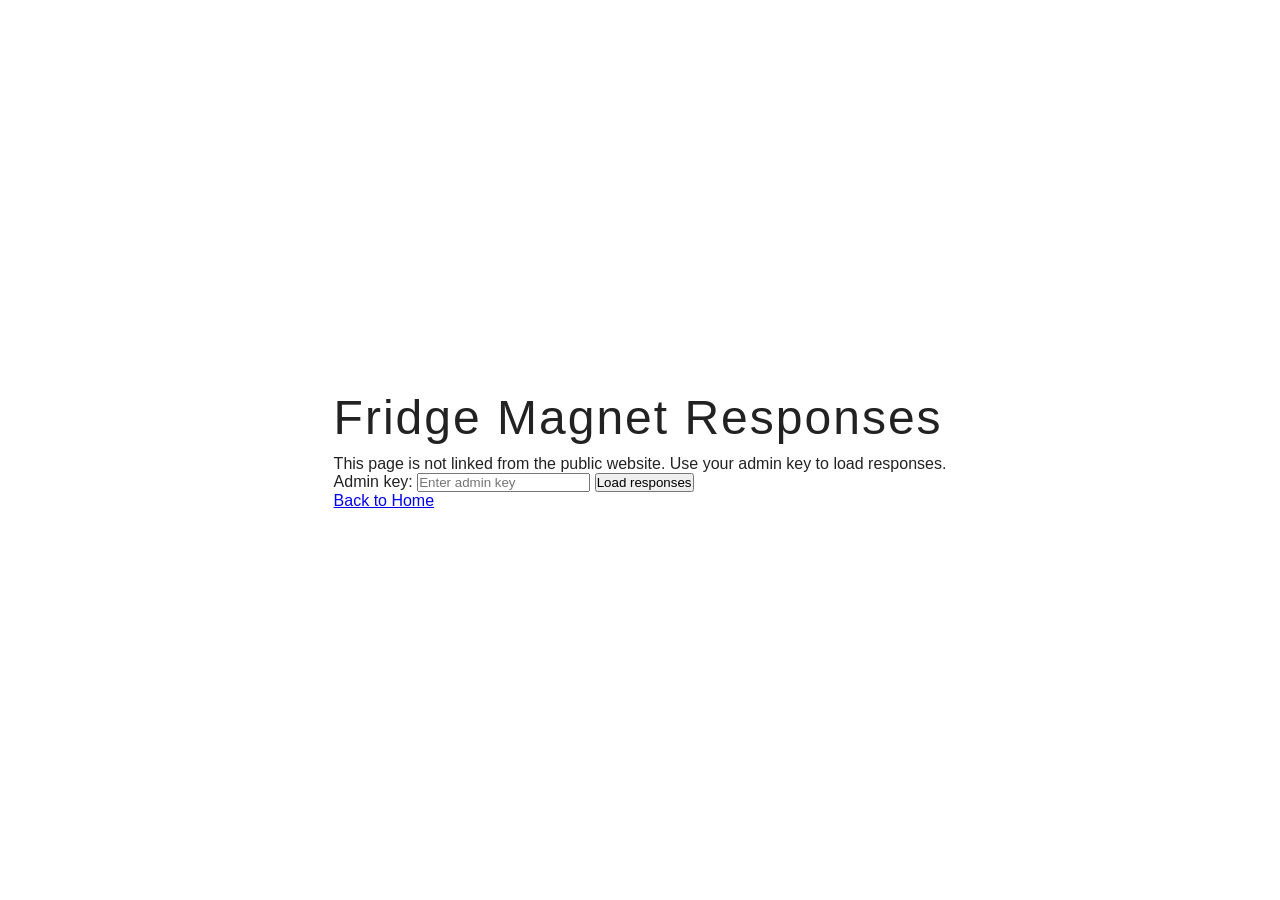
==== admin-responses.html @ bc61b3ec "Add files via upload" ====
<!DOCTYPE html>
<html lang="en">
<head>
    <meta charset="UTF-8">
    <meta name="viewport" content="width=device-width, initial-scale=1.0">
    <title>Fridge Magnet Responses | EriThreads</title>

    <link rel="stylesheet" href="style.css">
</head>
<body class="form-page">

    <main class="admin-container">
        <section class="form-section">
            <h1 class="admin-title">Fridge Magnet Responses</h1>
            <p class="admin-note">
                This page is not linked from the public website. Use your admin key to load responses.
            </p>

            <label class="text-label">
                Admin key:
                <input type="password" data-admin-key placeholder="Enter admin key">
            </label>

            <button type="button" class="submit-button" data-load-responses>
                Load responses
            </button>

            <p class="form-message" data-admin-message aria-live="polite"></p>
        </section>

        <section class="responses-panel" data-responses-panel></section>

        <a href="index.html" class="back-link">
            Back to Home
        </a>
    </main>

    <script src="form-config.js"></script>
    <script src="admin-responses.js"></script>
</body>
</html>
---- style.css ----
* {
    margin: 0;
    padding: 0;
    box-sizing: border-box;
}

body {
    font-family: "Segoe UI", Arial, sans-serif;
    background: #ffffff;
    color: #222;
    height: 100vh;

    display: flex;
    justify-content: center;
    align-items: center;
}

.container {
    text-align: center;
}

.logo {
    width: 320px;
    max-width: 70vw;
    margin-bottom: 25px;
}

h1 {
    font-size: 3rem;
    font-weight: 300;
    letter-spacing: 2px;
    margin-bottom: 10px;
}

.tagline {
    font-size: 1.1rem;
    color: #666;
    margin-bottom: 45px;
}

.coming-soon {
    font-size: 1.5rem;
    font-weight: 500;
    letter-spacing: 3px;
    color: #444;
}
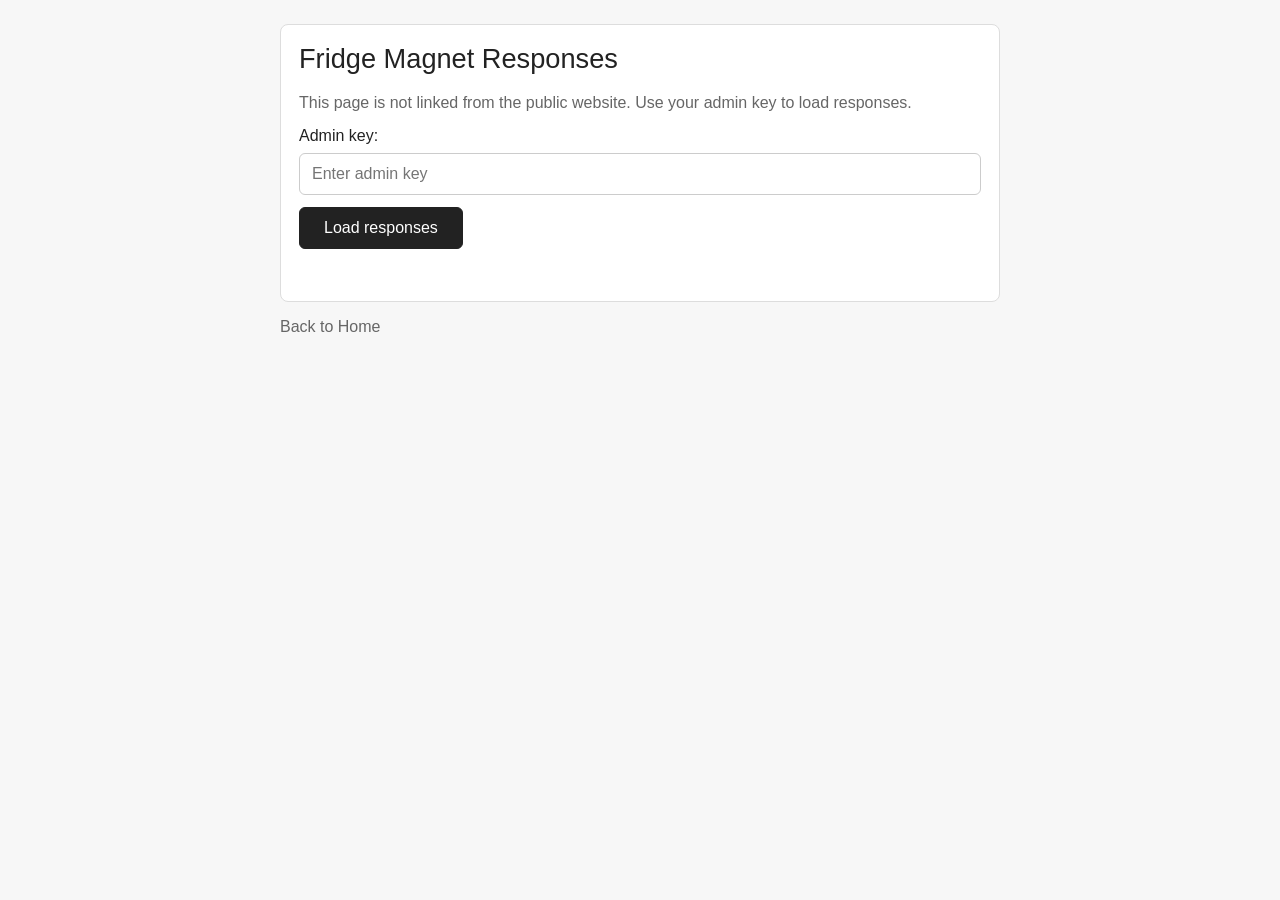
==== commit 6fab9ff3: "favicon" ====
--- a/admin-responses.html
+++ b/admin-responses.html
@@ -4,6 +4,7 @@
     <meta charset="UTF-8">
     <meta name="viewport" content="width=device-width, initial-scale=1.0">
     <title>Fridge Magnet Responses | EriThreads</title>
+    <link rel="icon" type="image/png" href="images/favicon.png">
 
     <link rel="stylesheet" href="style.css">
 </head>
@@ -30,7 +31,7 @@
 
         <section class="responses-panel" data-responses-panel></section>
 
-        <a href="index.html" class="back-link">
+        <a href="https://erithreads.com" class="back-link">
             Back to Home
         </a>
     </main>
--- a/style.css
+++ b/style.css
@@ -6,8 +6,9 @@
 
 body {
     font-family: "Segoe UI", Arial, sans-serif;
-    background: #ffffff;
+    background: #fff;
     color: #222;
+
     height: 100vh;
 
     display: flex;
@@ -16,13 +17,19 @@
 }
 
 .container {
-    text-align: center;
+    display: flex;
+    flex-direction: column;
+    align-items: center;
 }
 
 .logo {
     width: 320px;
-    max-width: 70vw;
-    margin-bottom: 25px;
+}
+
+
+.logo-wrapper {
+    position: relative;
+    display: inline-block;
 }
 
 h1 {
@@ -33,14 +40,403 @@
 }
 
 .tagline {
+    position: fixed;
+    top: 40px;
+    left: 50%;
+    transform: translateX(-50%);
+
+    font-size: 1.3rem;
+    color: #666;
+    letter-spacing: 0.5px;
+    white-space: nowrap;
+}
+
+.fridge-button {
+    position: fixed;
+    top: 86px;
+    left: 50%;
+    transform: translateX(-50%);
+
+    display: inline-flex;
+    align-items: center;
+    justify-content: center;
+
+    min-height: 42px;
+    padding: 0 18px;
+    border: 1px solid #222;
+    border-radius: 6px;
+
+    color: #222;
+    font-size: 0.95rem;
+    text-decoration: none;
+    white-space: nowrap;
+    background: #fff;
+}
+
+.fridge-button:hover,
+.fridge-button:focus {
+    background: #222;
+    color: #fff;
+}
+
+@media (max-width: 600px) {
+    .tagline {
+        font-size: 0.9rem;
+    }
+
+    .fridge-button {
+        top: 78px;
+        min-height: 38px;
+        font-size: 0.82rem;
+        padding: 0 14px;
+    }
+}
+
+.coming-soon {
+    margin-top: -70px;
+    white-space: nowrap;
+}
+
+.page-content {
+    gap: 14px;
+    text-align: center;
+}
+
+.page-logo {
+    width: 220px;
+}
+
+.page-title {
+    font-size: 1.6rem;
+    font-weight: 400;
+    letter-spacing: 0;
+}
+
+.back-link {
+    margin-top: 12px;
+    color: #666;
+    text-decoration: none;
+}
+
+.back-link:hover,
+.back-link:focus {
+    color: #222;
+    text-decoration: underline;
+}
+
+.form-page {
+    min-height: 100vh;
+    height: auto;
+    align-items: flex-start;
+    padding: 24px 16px 40px;
+    background: #f7f7f7;
+}
+
+.form-container,
+.admin-container {
+    width: 100%;
+    max-width: 720px;
+}
+
+.book-form {
+    display: flex;
+    flex-direction: column;
+    gap: 16px;
+    width: 100%;
+}
+
+.form-title {
+    padding: 22px 18px;
+    border-top: 8px solid #222;
+    border-radius: 8px;
+    background: #fff;
+    font-size: 1.7rem;
+    font-weight: 400;
+    letter-spacing: 0;
+    line-height: 1.25;
+}
+
+.form-section {
+    display: flex;
+    flex-direction: column;
+    gap: 12px;
+    padding: 18px;
+    border: 1px solid #ddd;
+    border-radius: 8px;
+    background: #fff;
+}
+
+.form-section h2 {
+    font-size: 1.05rem;
+    font-weight: 500;
+    line-height: 1.3;
+}
+
+.option-row {
+    display: flex;
+    align-items: flex-start;
+    gap: 12px;
+    width: 100%;
+    font-size: 1rem;
+    cursor: pointer;
+}
+
+.option-row input {
+    width: 18px;
+    height: 18px;
+    margin-top: 2px;
+    flex: 0 0 auto;
+}
+
+.option-text {
+    display: flex;
+    flex-direction: column;
+    gap: 2px;
+    line-height: 1.35;
+}
+
+.option-transliteration {
+    color: #444;
+}
+
+textarea {
+    width: 100%;
+    min-height: 110px;
+    padding: 12px;
+    border: 1px solid #ccc;
+    border-radius: 6px;
+    font: inherit;
+    resize: vertical;
+}
+
+.search-input,
+.text-label input {
+    width: 100%;
+    min-height: 42px;
+    padding: 10px 12px;
+    border: 1px solid #ccc;
+    border-radius: 6px;
+    font: inherit;
+}
+
+.search-results {
+    display: flex;
+    flex-wrap: wrap;
+    gap: 8px;
+}
+
+.search-result-button {
+    min-height: 34px;
+    padding: 0 12px;
+    border: 1px solid #ccc;
+    border-radius: 999px;
+    background: #fff;
+    color: #222;
+    font: inherit;
+    font-size: 0.92rem;
+    cursor: pointer;
+}
+
+.search-result-button:hover,
+.search-result-button:focus {
+    border-color: #222;
+}
+
+.empty-state {
+    color: #666;
+    font-size: 0.95rem;
+}
+
+.options-list {
+    display: flex;
+    flex-direction: column;
+    gap: 12px;
+}
+
+.book-category-toggle {
+    display: flex;
+    align-items: center;
+    justify-content: space-between;
+    width: 100%;
+    min-height: 42px;
+    padding: 0;
+    border: 0;
+    background: transparent;
+    color: #222;
+    font: inherit;
+    font-size: 1.05rem;
+    font-weight: 500;
+    text-align: left;
+    cursor: pointer;
+}
+
+.book-category-icon {
+    position: relative;
+    width: 28px;
+    height: 28px;
+    flex: 0 0 28px;
+    border: 1px solid #222;
+    border-radius: 50%;
+    transition: transform 0.2s ease;
+}
+
+.book-category-icon::before {
+    content: "";
+    position: absolute;
+    top: 8px;
+    left: 8px;
+    width: 9px;
+    height: 9px;
+    border-right: 2px solid #222;
+    border-bottom: 2px solid #222;
+    border-radius: 1px;
+    transform: rotate(45deg);
+}
+
+.book-category .options-list {
+    display: none;
+}
+
+.book-category.is-open .options-list {
+    display: flex;
+}
+
+.book-category.is-open .book-category-icon {
+    transform: rotate(180deg);
+}
+
+.text-label {
+    display: flex;
+    flex-direction: column;
+    gap: 8px;
+    font-size: 1rem;
+}
+
+.submit-button {
+    align-self: flex-start;
+    min-height: 42px;
+    padding: 0 24px;
+    border: 1px solid #222;
+    border-radius: 6px;
+    background: #222;
+    color: #fff;
+    font: inherit;
+    cursor: pointer;
+}
+
+.submit-button:hover,
+.submit-button:focus {
+    background: #000;
+}
+
+.form-container .back-link {
+    display: inline-block;
+    margin-top: 20px;
+}
+
+.hidden-submit-form,
+.hidden-submit-frame {
+    display: none;
+}
+
+.form-message {
+    display: flex;
+    align-items: center;
+    gap: 8px;
+    min-height: 22px;
+    color: #666;
+}
+
+.form-message[data-type="pending"]::before {
+    content: "";
+    width: 16px;
+    height: 16px;
+    border: 2px solid #ccc;
+    border-top-color: #222;
+    border-radius: 50%;
+    animation: spin 0.7s linear infinite;
+}
+
+.form-message[data-type="success"] {
+    color: #126b33;
+}
+
+.form-message[data-type="error"] {
+    color: #b00020;
+}
+
+@keyframes spin {
+    to {
+        transform: rotate(360deg);
+    }
+}
+
+.admin-title {
+    margin-bottom: 4px;
+    font-size: 1.7rem;
+    font-weight: 400;
+    letter-spacing: 0;
+}
+
+.admin-note {
+    color: #666;
+    line-height: 1.5;
+}
+
+.responses-panel {
+    display: flex;
+    flex-direction: column;
+    gap: 14px;
+    margin-top: 16px;
+}
+
+.response-card {
+    padding: 18px;
+    border: 1px solid #ddd;
+    border-radius: 8px;
+    background: #fff;
+}
+
+.response-card h2 {
+    margin-bottom: 12px;
     font-size: 1.1rem;
-    color: #666;
-    margin-bottom: 45px;
-}
-
-.coming-soon {
-    font-size: 1.5rem;
     font-weight: 500;
-    letter-spacing: 3px;
-    color: #444;
-}
+}
+
+.response-card dl {
+    display: grid;
+    grid-template-columns: minmax(120px, 170px) 1fr;
+    gap: 8px 14px;
+}
+
+.response-card dt {
+    color: #666;
+}
+
+.response-card dd {
+    overflow-wrap: anywhere;
+}
+
+@media (max-width: 600px) {
+    .form-page {
+        padding: 14px 10px 32px;
+    }
+
+    .form-title,
+    .admin-title {
+        font-size: 1.35rem;
+    }
+
+    .form-section,
+    .response-card {
+        padding: 14px;
+    }
+
+    .response-card dl {
+        grid-template-columns: 1fr;
+    }
+
+    .response-card dt {
+        margin-top: 6px;
+    }
+}
